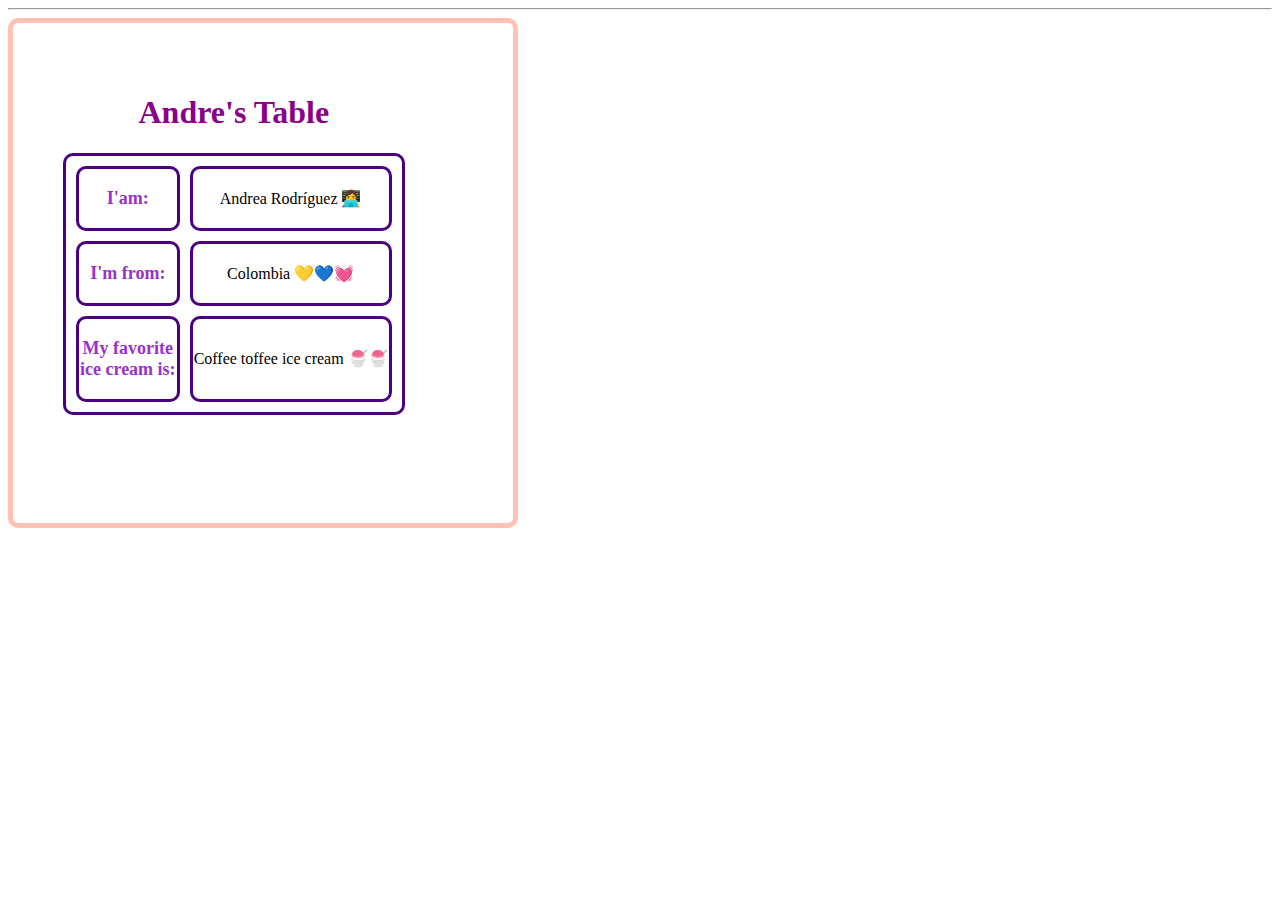
==== tabla/index.html @ a21a6e48 "se añadio el proyecto tabla" ====
<!DOCTYPE html>
<html lang="en">
<head>
    <meta charset="UTF-8">
    <meta http-equiv="X-UA-Compatible" content="IE=edge">
    <meta name="viewport" content="width=device-width, initial-scale=1.0">
    <link rel="stylesheet" href="style.css">
    <title>Document</title>
</head>
<body>
    <hr>
    <div class="table-contain">
      <table cellspacing="10">
  <caption><h1>Andre's Table </h1></caption>
  <tr>
    <td> <p>I'am: </p></td>
    <td> Andrea Rodríguez 👩‍💻 </td>
  </tr>
  </tr>
  <tr>
    <td><p>I'm from: </p> </td>
    <td> Colombia 💛💙💓</td>
  </tr>
  <tr>
    <td><p>My favorite <br/> ice cream is: </p></td>
    <td> Coffee toffee ice cream 🍧🍧</td>
  </tr>
</table>
</body>
</html>
---- tabla/style.css ----
body{
    text-align: center;
  }
  .table-contain{
    position: absolute;
    width:500px;
    height:500px;
    border: 5px solid #ffc2b4;
    border-radius: 10px;
    text-align: center;
  }
  
  
  table, th, td {
    border: 3px solid #4B0082;
    border-radius: 10px;
    margin: 50px;
  }
  
  p {
    font-weight: bold;
    font-size: 18px ;
    color: #9932CC;
  }
  p:hover{
    color: #ffaaa7;
  }
  h1
  {
    color: #8B008B;
  }
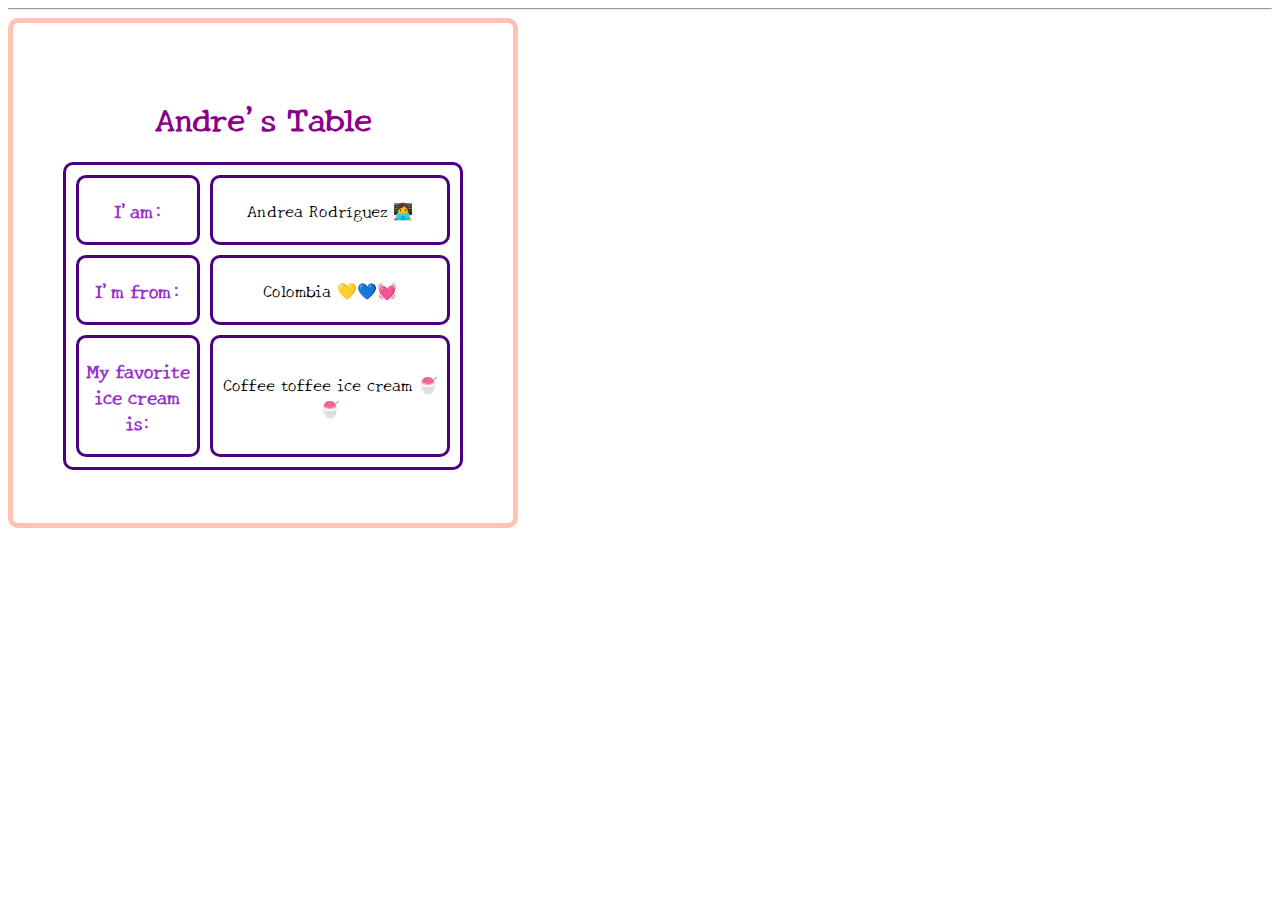
==== commit d01bc5bb: "se añadio la fuente al proyecto Figuras geometricas" ====
--- a/tabla/index.html
+++ b/tabla/index.html
@@ -5,6 +5,8 @@
     <meta http-equiv="X-UA-Compatible" content="IE=edge">
     <meta name="viewport" content="width=device-width, initial-scale=1.0">
     <link rel="stylesheet" href="style.css">
+    <link rel="preconnect" href="https://fonts.gstatic.com">
+    <link href="https://fonts.googleapis.com/css2?family=New+Tegomin&family=Original+Surfer&family=Roboto+Slab:wght@600&display=swap" rel="stylesheet"> 
     <title>Document</title>
 </head>
 <body>
--- a/tabla/style.css
+++ b/tabla/style.css
@@ -1,5 +1,6 @@
 body{
     text-align: center;
+    font-family: 'New Tegomin', serif;
   }
   .table-contain{
     position: absolute;
